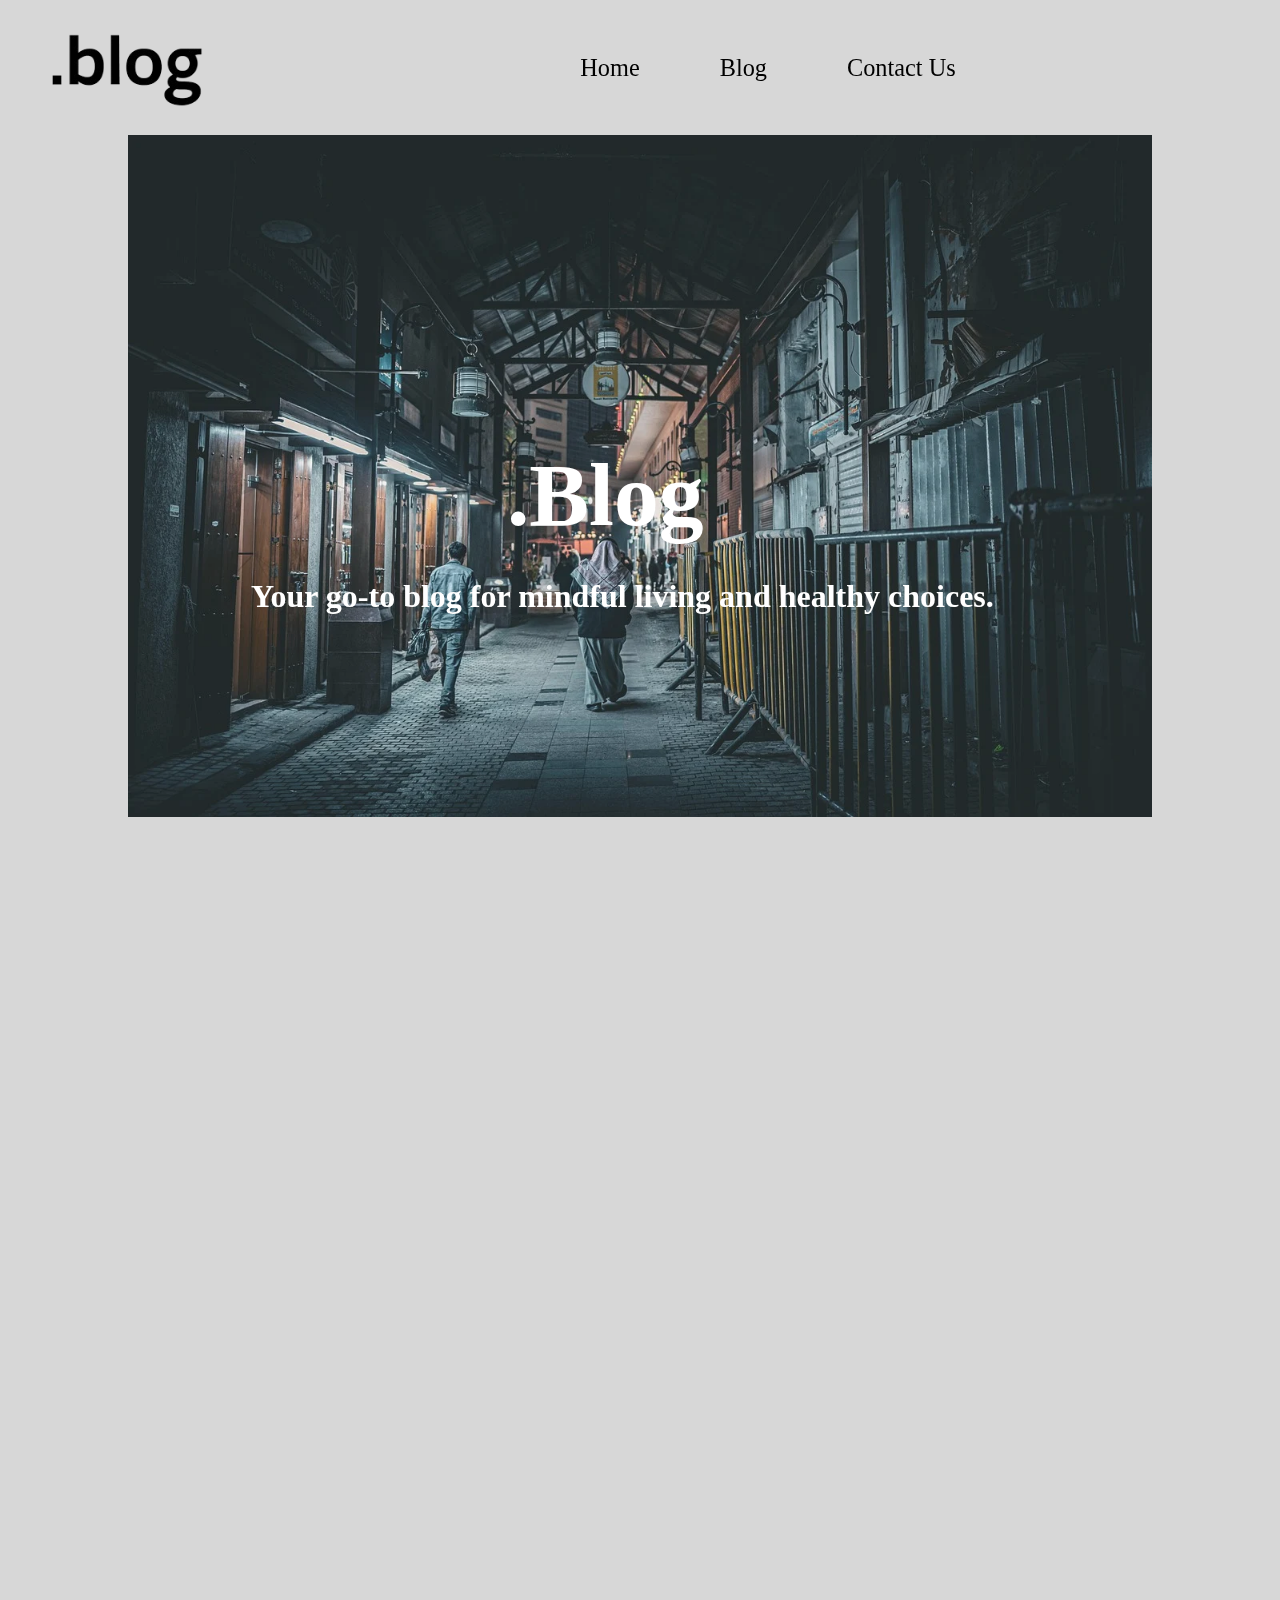
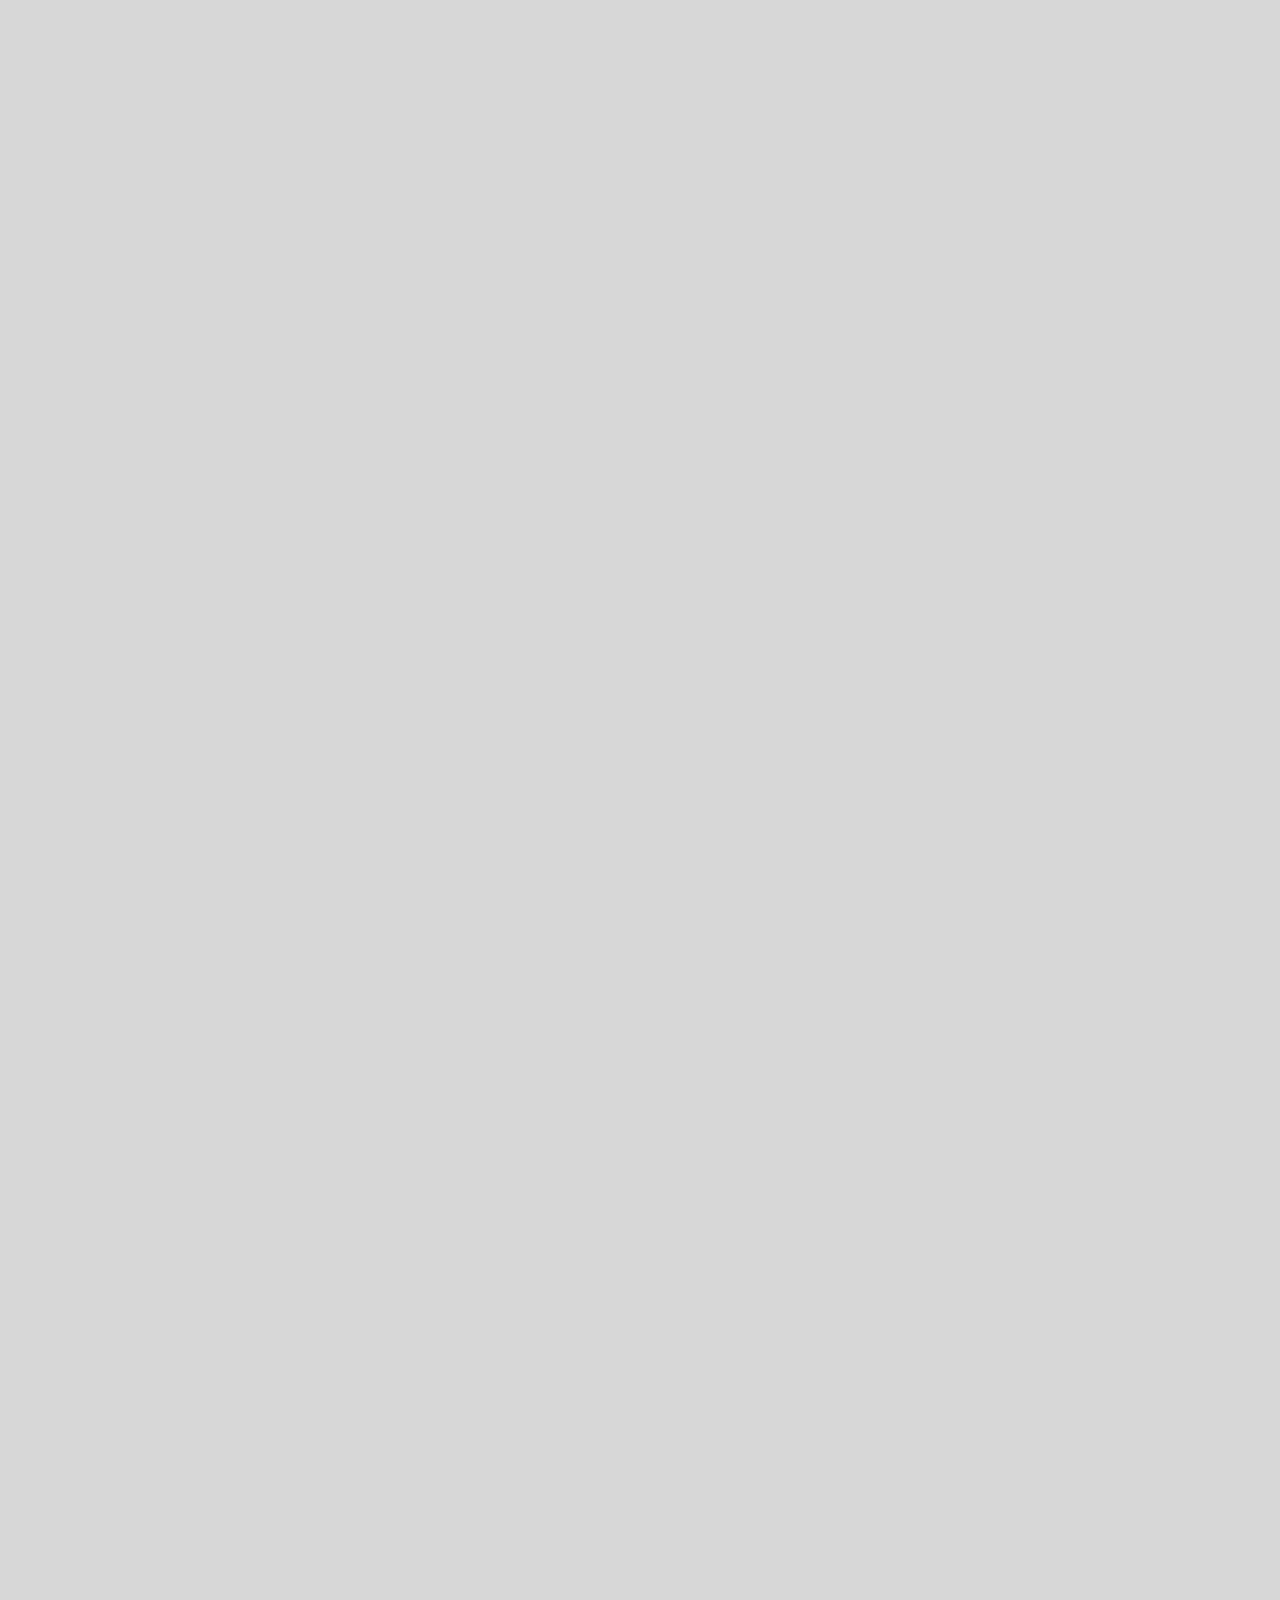
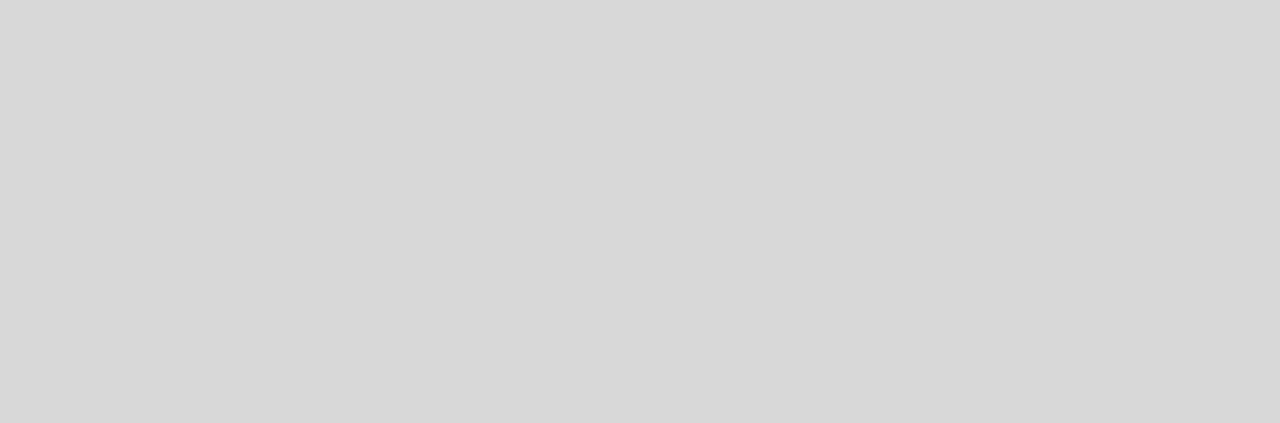
==== pages/blog.html @ 09832bd8 "dom update work pending" ====
<!DOCTYPE html>
<html lang="en">
  <head>
    <meta charset="UTF-8" />
    <meta name="viewport" content="width=device-width, initial-scale=1.0" />
    <title>Blog</title>
    <link rel="stylesheet" href="https://unpkg.com/aos@next/dist/aos.css" />
    <link rel="stylesheet" href="/css/blog.css" />
  </head>
  <body>
    <header
      class="navbar"
      data-aos="fade-down"
      data-aos-offset="500"
      data-aos-delay="50"
      data-aos-duration="1000"
      data-aos-easing="ease-in-out"
    >
      <div class="logo">
        <img src="/asset/img/blog.png" alt="blog" />
      </div>

      <ul>
        <li><a href="/">Home</a></li>
        <li><a href="/pages/blog.html">Blog</a></li>
        <li><a href="/pages/contact.html">Contact Us</a></li>
      </ul>
    </header>
    
    <div
      class="container"
      data-aos="fade-down"
      data-aos-offset="500"
      data-aos-delay="50"
      data-aos-duration="500"
      data-aos-easing="ease-in-out"
    >
      <img style="opacity: 0.9" src="/asset/img/hehe.webp" alt="" class="blogimg" />
      <h1 class="blog">.Blog</h1>
      <p class="blogp">
        Your go-to blog for mindful living and healthy choices.
      </p>
      <div>
        <div
          data-aos="flip-left"
          data-aos-offset="500"
          data-aos-delay="50"
          data-aos-duration="500"
          data-aos-easing="ease-in-out"
        >
          <div class="heading">Healthy Eating</div>
          <div class="container1">
            <div class="left">
              <img src="./healthy.avif" alt="" class="secimg" />
            </div>
            <div class="right">
              <p class="secp">
                Healthy eating is essential for maintaining overall well-being
                and energy levels. Incorporating a variety of fruits,
                vegetables, whole grains, and lean proteins into your diet helps
                nourish the body with necessary nutrients. It's important to
                stay hydrated by drinking plenty of water throughout the day.
                Moderation and mindful eating are key to preventing
                overconsumption of unhealthy foods. A balanced diet can improve
                mental clarity, support a strong immune system, and reduce the
                risk of chronic diseases
              </p>
            </div>
          </div>
        </div>

        <div
          data-aos="flip-right"
          data-aos-offset="500"
          data-aos-delay="50"
          data-aos-duration="500"
          data-aos-easing="ease-in-out"
        >
          <div class="heading">Fitness Training</div>
          <div class="container2">
            <div class="left">
              <img src="./fitness.avif" alt="" class="secimg" />
            </div>
            <div class="right">
              <p class="secp">
                Fitness training is about staying active to keep your body
                healthy and strong. It includes exercises like running, lifting
                weights, and stretching. Regular workouts help improve your
                energy, build muscles, and keep you in good shape. It's also
                important to take breaks to rest and recover. Consistent
                training can help you feel better, stay fit, and reduce the risk
                of getting sick. Fitness training also boosts your mood and
                helps reduce stress. With dedication, it can improve your
                overall quality of life and keep you feeling confident.
              </p>
            </div>
          </div>
        </div>

        <div
          data-aos="flip-left"
          data-aos-offset="500"
          data-aos-delay="50"
          data-aos-duration="500"
          data-aos-easing="ease-in-out"
        >
          <div class="heading">The Daily Discoveries</div>
          <div class="container3">
            <div class="left">
              <img src="./discovery.avif" alt="" class="secimg" />
            </div>
            <div class="right">
              <p class="secp">
                The Daily Discoveries is a blog dedicated to exploring new
                ideas, innovations, and fascinating stories from around the
                world. Each post brings fresh insights on a variety of topics,
                from the latest technological advancements to hidden gems in
                travel, culture, and lifestyle. Whether it's uncovering life
                hacks, learning about breakthrough discoveries, or sharing
                thought-provoking content, The Daily Discoveries aims to spark
                curiosity and inspire readers to embrace the unknown. Join us on
                a journey of exploration and let every day bring something new
                to discover!
              </p>
            </div>
          </div>
        </div>

        <div
          data-aos="flip-right"
          data-aos-offset="500"
          data-aos-delay="50"
          data-aos-duration="500"
          data-aos-easing="ease-in-out"
        >
          <div class="heading">The Artistic Soul</div>
          <div class="container4">
            <div class="left">
              <img src="./painting.avif" alt="" class="secimg" />
            </div>
            <div class="right">
              <p class="secp">
                The Artistic Soul is a blog that celebrates creativity in all
                its forms. Whether it's painting, photography, music, writing,
                or any other artistic expression, this space is dedicated to
                exploring the beauty of the creative process. Here, we dive into
                the stories behind the art, share tips and inspiration, and
                highlight the works of both emerging and established artists.
                The Artistic Soul encourages readers to embrace their own
                creativity, connect with their inner artist, and see the world
                through an artistic lens. Let your imagination run wild and
                discover the art that speaks to you!
              </p>
            </div>
          </div>
        </div>
        <div
          data-aos="flip-left"
          data-aos-offset="500"
          data-aos-delay="50"
          data-aos-duration="500"
          data-aos-easing="ease-in-out"
        >
          <div class="heading">Mindful Health Journey</div>
          <div class="container5">
            <div class="left">
              <img src="./mind.avif" alt="" class="secimg" />
            </div>
            <div class="right">
              <p class="secp">
                Mindful Health Journey is a blog focused on nurturing both your
                body and mind through mindful practices and holistic wellness.
                Here, we explore ways to achieve balance in everyday life by
                embracing healthy habits, mental clarity, and self-care
                routines. From nutrition tips and fitness ideas to mindfulness
                exercises and stress management techniques, this space is
                designed to help you live a more intentional, fulfilling life.
                Whether you're just beginning your wellness journey or looking
                for new ways to improve your well-being, Mindful Health Journey
                provides the tools and inspiration to guide you every step of
                the way.
              </p>
            </div>
          </div>
        </div>
      </div>
    </div>
    <script src="https://unpkg.com/aos@next/dist/aos.js"></script>
    <script>
      AOS.init();
    </script>
  </body>
</html>
---- css/blog.css ----
*{
    margin:0;
    padding:0;
    box-sizing: border-box;
    font-size: 1.9vw;
    font-family: "Roboto", serif;
    
}
body {
    width: 100%;
    margin: auto;
    font-size: 1.5vw; /* Scalable font size for responsiveness */
    background-color:rgb(215, 215, 215);
    font-family: "Roboto", serif;
}
/* Navbar */
.navbar {
    width: 100vw;
    height: 15vh;
    background-color: white;
    display: flex;
    align-items: center;
    background-color: transparent;
    flex-wrap: wrap;
    top: 0;
    border-radius: 0 0 20px 20px;
  }
  .logo {
    width: 20%;
    height: 100%;
  }
  
  .logo img {
    height: 100%;
    width: 100%;
    object-fit: contain;
  }
  
  ul {
    height: 100%;
    width: 80%;
    display: flex;
    justify-content: center;
    align-items: center;
    flex-wrap: wrap;
    gap: 80px;
    font-size: 1.3rem;
    list-style-type: none;
  }
  a {
    text-decoration: none;
    color: black;
  }
  
  a:hover {
    background-color: rgb(199, 197, 197);
    font-weight: 700;
    padding: 5px 20px;
    border-radius: 50px;
    color: black;
    font-size: 1.7vw;
    border: solid rgb(199, 197, 197) 2px;
  }
  


.container{
    width:80%;
    height:100%;
    margin:auto;
    position:relative;   

    /* display: flex; */
}
.blogimg{

    width:100%; 
    height:100%;
   
}
.blogp{
    text-align: center;
    color: white;
    font-size: 2.5vw; /* Scales font size based on viewport width */
    position: absolute;
    bottom: 86%;
    left: 12%;
    font-weight: 900;
}
.blog {
    color: white;
    font-size: 7vw; 
    position: absolute;
    bottom: 88%;
    left: 37%;
    font-weight:600;
    word-spacing: 30px;
}
.heading{
    margin-top: 10%;
    border:ridge white 15px;
    text-align: center;
    font-size: 4vw; 
    background-color:white;
    padding:8px;
    font-weight: 1000;
    color:black;
}
.container1{
    width:100%;
    height:100%;
    margin:auto;
    display: flex;
    background-color:white;
}
.secimg{
    width:100%;
    height:100%;  
}
.left{
    width:50%;
    height:100%; 
}
.right{
    text-align: center;
    width:50%;
    height:100%; 
    padding-top: 10px;
   
}
.container2{
    width:100%;
    height:100%;
    margin:auto;
    display: flex;
    background-color:white;
}
.container3{
    width:100%;
    height:100%;
    margin:auto;
    display: flex;
    background-color:white;
}
.container4{
    width:100%;
    height:100%;
    margin:auto;
    display: flex;
    background-color:white;
}

.container5{
    width:100%;
    height:100%;
    margin:auto;
    display: flex;
    background-color:white;
}
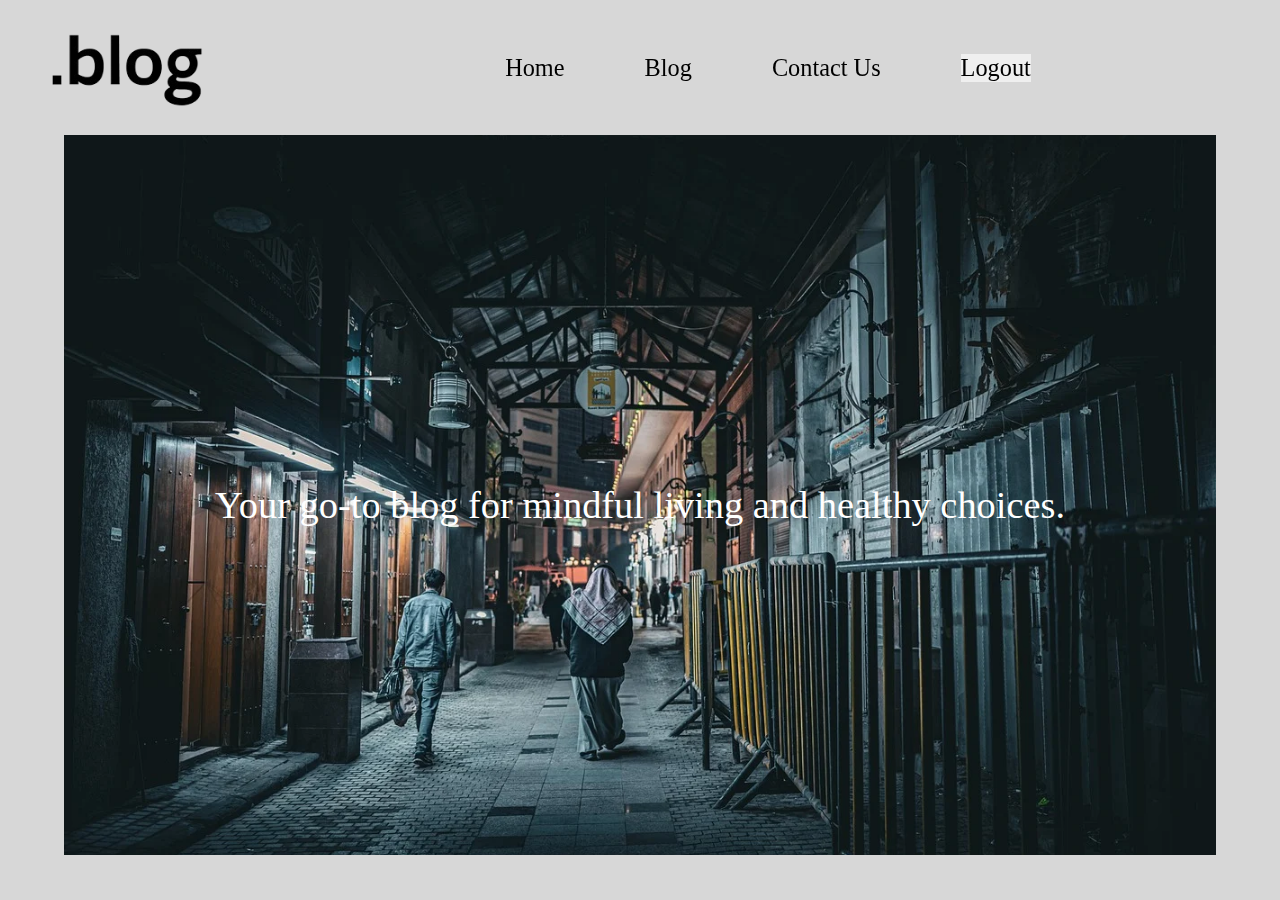
==== commit e1825b19: "frontend work done" ====
--- a/pages/blog.html
+++ b/pages/blog.html
@@ -24,167 +24,16 @@
         <li><a href="/">Home</a></li>
         <li><a href="/pages/blog.html">Blog</a></li>
         <li><a href="/pages/contact.html">Contact Us</a></li>
+        <li><button style="border: none" onclick="logout()">Logout</button></li>
       </ul>
     </header>
-    
-    <div
-      class="container"
-      data-aos="fade-down"
-      data-aos-offset="500"
-      data-aos-delay="50"
-      data-aos-duration="500"
-      data-aos-easing="ease-in-out"
-    >
-      <img style="opacity: 0.9" src="/asset/img/hehe.webp" alt="" class="blogimg" />
-      <h1 class="blog">.Blog</h1>
-      <p class="blogp">
-        Your go-to blog for mindful living and healthy choices.
-      </p>
-      <div>
-        <div
-          data-aos="flip-left"
-          data-aos-offset="500"
-          data-aos-delay="50"
-          data-aos-duration="500"
-          data-aos-easing="ease-in-out"
-        >
-          <div class="heading">Healthy Eating</div>
-          <div class="container1">
-            <div class="left">
-              <img src="./healthy.avif" alt="" class="secimg" />
-            </div>
-            <div class="right">
-              <p class="secp">
-                Healthy eating is essential for maintaining overall well-being
-                and energy levels. Incorporating a variety of fruits,
-                vegetables, whole grains, and lean proteins into your diet helps
-                nourish the body with necessary nutrients. It's important to
-                stay hydrated by drinking plenty of water throughout the day.
-                Moderation and mindful eating are key to preventing
-                overconsumption of unhealthy foods. A balanced diet can improve
-                mental clarity, support a strong immune system, and reduce the
-                risk of chronic diseases
-              </p>
-            </div>
-          </div>
-        </div>
 
-        <div
-          data-aos="flip-right"
-          data-aos-offset="500"
-          data-aos-delay="50"
-          data-aos-duration="500"
-          data-aos-easing="ease-in-out"
-        >
-          <div class="heading">Fitness Training</div>
-          <div class="container2">
-            <div class="left">
-              <img src="./fitness.avif" alt="" class="secimg" />
-            </div>
-            <div class="right">
-              <p class="secp">
-                Fitness training is about staying active to keep your body
-                healthy and strong. It includes exercises like running, lifting
-                weights, and stretching. Regular workouts help improve your
-                energy, build muscles, and keep you in good shape. It's also
-                important to take breaks to rest and recover. Consistent
-                training can help you feel better, stay fit, and reduce the risk
-                of getting sick. Fitness training also boosts your mood and
-                helps reduce stress. With dedication, it can improve your
-                overall quality of life and keep you feeling confident.
-              </p>
-            </div>
-          </div>
-        </div>
-
-        <div
-          data-aos="flip-left"
-          data-aos-offset="500"
-          data-aos-delay="50"
-          data-aos-duration="500"
-          data-aos-easing="ease-in-out"
-        >
-          <div class="heading">The Daily Discoveries</div>
-          <div class="container3">
-            <div class="left">
-              <img src="./discovery.avif" alt="" class="secimg" />
-            </div>
-            <div class="right">
-              <p class="secp">
-                The Daily Discoveries is a blog dedicated to exploring new
-                ideas, innovations, and fascinating stories from around the
-                world. Each post brings fresh insights on a variety of topics,
-                from the latest technological advancements to hidden gems in
-                travel, culture, and lifestyle. Whether it's uncovering life
-                hacks, learning about breakthrough discoveries, or sharing
-                thought-provoking content, The Daily Discoveries aims to spark
-                curiosity and inspire readers to embrace the unknown. Join us on
-                a journey of exploration and let every day bring something new
-                to discover!
-              </p>
-            </div>
-          </div>
-        </div>
-
-        <div
-          data-aos="flip-right"
-          data-aos-offset="500"
-          data-aos-delay="50"
-          data-aos-duration="500"
-          data-aos-easing="ease-in-out"
-        >
-          <div class="heading">The Artistic Soul</div>
-          <div class="container4">
-            <div class="left">
-              <img src="./painting.avif" alt="" class="secimg" />
-            </div>
-            <div class="right">
-              <p class="secp">
-                The Artistic Soul is a blog that celebrates creativity in all
-                its forms. Whether it's painting, photography, music, writing,
-                or any other artistic expression, this space is dedicated to
-                exploring the beauty of the creative process. Here, we dive into
-                the stories behind the art, share tips and inspiration, and
-                highlight the works of both emerging and established artists.
-                The Artistic Soul encourages readers to embrace their own
-                creativity, connect with their inner artist, and see the world
-                through an artistic lens. Let your imagination run wild and
-                discover the art that speaks to you!
-              </p>
-            </div>
-          </div>
-        </div>
-        <div
-          data-aos="flip-left"
-          data-aos-offset="500"
-          data-aos-delay="50"
-          data-aos-duration="500"
-          data-aos-easing="ease-in-out"
-        >
-          <div class="heading">Mindful Health Journey</div>
-          <div class="container5">
-            <div class="left">
-              <img src="./mind.avif" alt="" class="secimg" />
-            </div>
-            <div class="right">
-              <p class="secp">
-                Mindful Health Journey is a blog focused on nurturing both your
-                body and mind through mindful practices and holistic wellness.
-                Here, we explore ways to achieve balance in everyday life by
-                embracing healthy habits, mental clarity, and self-care
-                routines. From nutrition tips and fitness ideas to mindfulness
-                exercises and stress management techniques, this space is
-                designed to help you live a more intentional, fulfilling life.
-                Whether you're just beginning your wellness journey or looking
-                for new ways to improve your well-being, Mindful Health Journey
-                provides the tools and inspiration to guide you every step of
-                the way.
-              </p>
-            </div>
-          </div>
-        </div>
-      </div>
+    <div class="blogMainImg">
+      <img src="/asset/img/hehe.webp" alt="blogMainImg" />
+      <p>Your go-to blog for mindful living and healthy choices.</p>
     </div>
+    <div id="allBlogs"></div>
+    <script src="/js/blog.js"></script>
     <script src="https://unpkg.com/aos@next/dist/aos.js"></script>
     <script>
       AOS.init();
--- a/css/blog.css
+++ b/css/blog.css
@@ -1,159 +1,126 @@
-*{
-    margin:0;
-    padding:0;
-    box-sizing: border-box;
-    font-size: 1.9vw;
-    font-family: "Roboto", serif;
-    
+* {
+  margin: 0;
+  padding: 0;
+  box-sizing: border-box;
+  font-size: 1.9vw;
+  font-family: "Roboto", serif;
 }
 body {
-    width: 100%;
-    margin: auto;
-    font-size: 1.5vw; /* Scalable font size for responsiveness */
-    background-color:rgb(215, 215, 215);
-    font-family: "Roboto", serif;
+  width: 100%;
+  margin: auto;
+  font-size: 1.5vw; /* Scalable font size for responsiveness */
+  background-color: rgb(215, 215, 215);
+  font-family: "Roboto", serif;
 }
 /* Navbar */
 .navbar {
-    width: 100vw;
-    height: 15vh;
-    background-color: white;
-    display: flex;
-    align-items: center;
-    background-color: transparent;
-    flex-wrap: wrap;
-    top: 0;
-    border-radius: 0 0 20px 20px;
-  }
-  .logo {
-    width: 20%;
-    height: 100%;
-  }
-  
-  .logo img {
-    height: 100%;
-    width: 100%;
-    object-fit: contain;
-  }
-  
-  ul {
-    height: 100%;
-    width: 80%;
-    display: flex;
-    justify-content: center;
-    align-items: center;
-    flex-wrap: wrap;
-    gap: 80px;
-    font-size: 1.3rem;
-    list-style-type: none;
-  }
-  a {
-    text-decoration: none;
-    color: black;
-  }
-  
-  a:hover {
-    background-color: rgb(199, 197, 197);
-    font-weight: 700;
-    padding: 5px 20px;
-    border-radius: 50px;
-    color: black;
-    font-size: 1.7vw;
-    border: solid rgb(199, 197, 197) 2px;
-  }
-  
-
-
-.container{
-    width:80%;
-    height:100%;
-    margin:auto;
-    position:relative;   
-
-    /* display: flex; */
+  width: 100vw;
+  height: 15vh;
+  background-color: white;
+  display: flex;
+  align-items: center;
+  background-color: transparent;
+  flex-wrap: wrap;
+  top: 0;
+  border-radius: 0 0 20px 20px;
 }
-.blogimg{
-
-    width:100%; 
-    height:100%;
-   
-}
-.blogp{
-    text-align: center;
-    color: white;
-    font-size: 2.5vw; /* Scales font size based on viewport width */
-    position: absolute;
-    bottom: 86%;
-    left: 12%;
-    font-weight: 900;
-}
-.blog {
-    color: white;
-    font-size: 7vw; 
-    position: absolute;
-    bottom: 88%;
-    left: 37%;
-    font-weight:600;
-    word-spacing: 30px;
-}
-.heading{
-    margin-top: 10%;
-    border:ridge white 15px;
-    text-align: center;
-    font-size: 4vw; 
-    background-color:white;
-    padding:8px;
-    font-weight: 1000;
-    color:black;
-}
-.container1{
-    width:100%;
-    height:100%;
-    margin:auto;
-    display: flex;
-    background-color:white;
-}
-.secimg{
-    width:100%;
-    height:100%;  
-}
-.left{
-    width:50%;
-    height:100%; 
-}
-.right{
-    text-align: center;
-    width:50%;
-    height:100%; 
-    padding-top: 10px;
-   
-}
-.container2{
-    width:100%;
-    height:100%;
-    margin:auto;
-    display: flex;
-    background-color:white;
-}
-.container3{
-    width:100%;
-    height:100%;
-    margin:auto;
-    display: flex;
-    background-color:white;
-}
-.container4{
-    width:100%;
-    height:100%;
-    margin:auto;
-    display: flex;
-    background-color:white;
+.logo {
+  width: 20%;
+  height: 100%;
 }
 
-.container5{
-    width:100%;
-    height:100%;
-    margin:auto;
-    display: flex;
-    background-color:white;
+.logo img {
+  height: 100%;
+  width: 100%;
+  object-fit: contain;
 }
+
+ul {
+  height: 100%;
+  width: 80%;
+  display: flex;
+  justify-content: center;
+  align-items: center;
+  flex-wrap: wrap;
+  gap: 80px;
+  font-size: 1.3rem;
+  list-style-type: none;
+}
+a {
+  text-decoration: none;
+  color: black;
+}
+
+a:hover {
+  background-color: rgb(199, 197, 197);
+  font-weight: 700;
+  padding: 5px 20px;
+  border-radius: 50px;
+  color: black;
+  font-size: 1.7vw;
+  border: solid rgb(199, 197, 197) 2px;
+}
+.blogMainImg {
+  margin: auto;
+  width: 90vw;
+  height: 80vh;
+  position: relative;
+  display: flex;
+  justify-content: center;
+  align-items: center;
+}
+.blogMainImg img {
+  height: 100%;
+  position: absolute;
+  z-index: -1;
+  top: 0;
+  width: 100%;
+  object-fit: cover;
+  object-position: center;
+}
+.blogMainImg p {
+  margin-top: 20px;
+  font-size: 3vw;
+  color: white;
+  text-align: center;
+}
+.blogContent {
+  margin: 40px auto;
+  border: 1px solid rgb(146, 144, 144);
+  width: 90vw;
+  height: 70vh;
+  border-radius: 50px;
+  overflow: hidden;
+  box-shadow: -1px 7px 15px 7px rgba(10, 10, 10, 0.75);
+  -webkit-box-shadow: -1px 7px 15px 7px rgba(10, 10, 10, 0.75);
+  -moz-box-shadow: -1px 7px 15px 7px rgba(10, 10, 10, 0.75);
+}
+.blogContent h1 {
+  display: flex;
+  justify-content: center;
+  align-items: center;
+  height: 20%;
+  border: 1px solid rgb(146, 144, 144);
+  border-radius: 0 0 50px 50px;
+}
+.blogContent div {
+  width: 100%;
+  height: 80%;
+  display: flex;
+}
+.blogContent > div > p,
+img {
+  height: 100%;
+  width: 45%;
+}
+.blogContent p {
+  font-size: 0.7rem;
+  align-items: center;
+  padding: 10px;
+  display: flex;
+}
+.blogContent img {
+  border-radius: 50px;
+  object-fit: cover;
+  object-position: center;
+}
